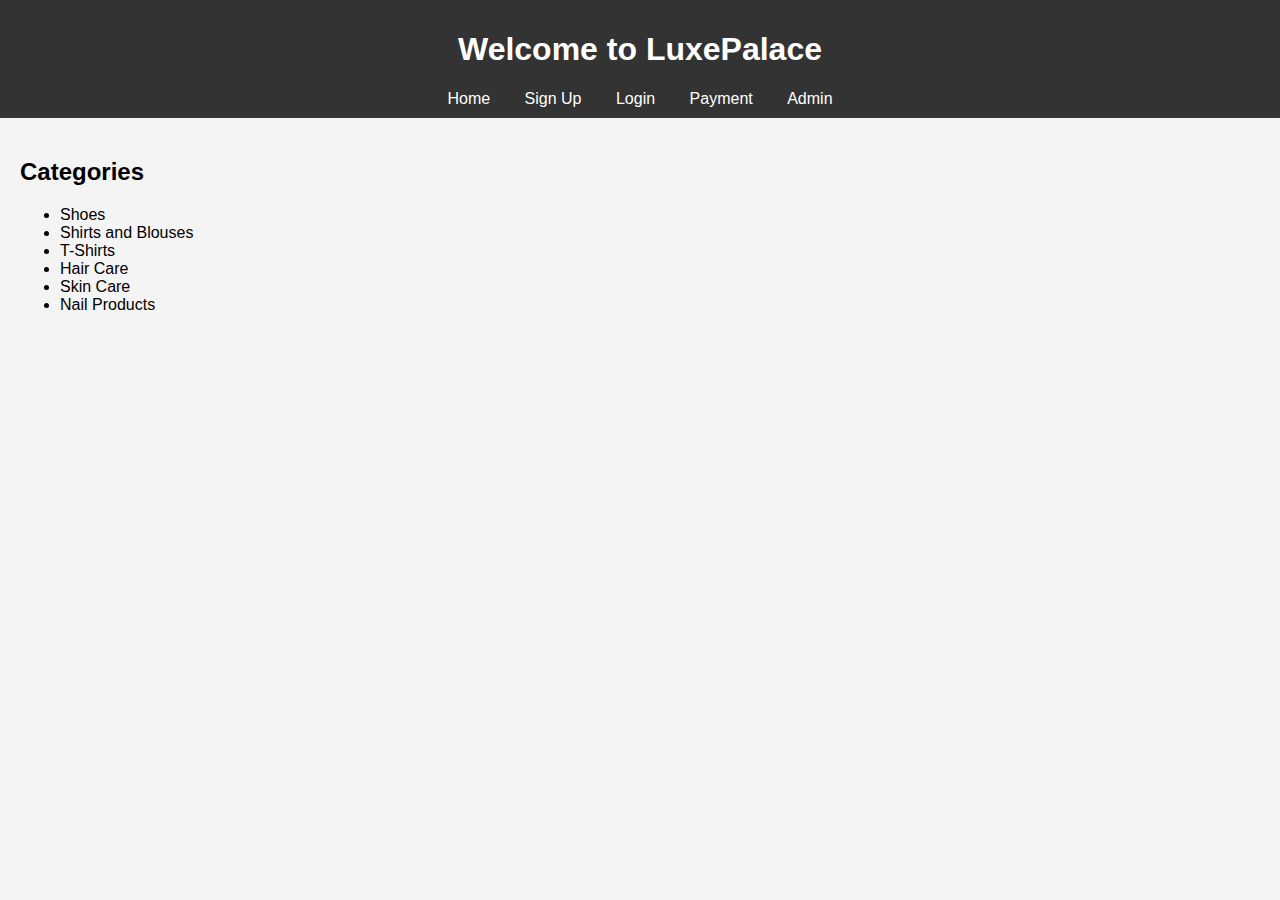
==== index.html @ e7441c0a "Index file" ====
<!DOCTYPE html>
<html lang="en">
<head>
    <meta charset="UTF-8">
    <meta name="viewport" content="width=device-width, initial-scale=1.0">
    <title>LuxePalace</title>
    <link rel="stylesheet" href="css/styles.css">
</head>
<body>
    <header>
        <h1>Welcome to LuxePalace</h1>
        <nav>
            <a href="index.html">Home</a>
            <a href="signup.html">Sign Up</a>
            <a href="login.html">Login</a>
            <a href="payment.html">Payment</a>
            <a href="admin.html">Admin</a>
        </nav>
    </header>
    <main>
        <h2>Categories</h2>
        <ul>
            <li>Shoes</li>
            <li>Shirts and Blouses</li>
            <li>T-Shirts</li>
            <li>Hair Care</li>
            <li>Skin Care</li>
            <li>Nail Products</li>
        </ul>
    </main>
    <script src="js/main.js"></script>
</body>
</html>
---- css/styles.css ----
body {
    font-family: Arial, sans-serif;
    margin: 0;
    padding: 0;
    background-color: #f4f4f4;
}

header {
    background-color: #333;
    color: #fff;
    padding: 10px 0;
    text-align: center;
}

header nav a {
    color: #fff;
    margin: 0 15px;
    text-decoration: none;
}

main {
    padding: 20px;
}

form {
    max-width: 400px;
    margin: auto;
    padding: 20px;
    background-color: #fff;
    border: 1px solid #ddd;
    box-shadow: 0 0 10px rgba(0, 0, 0, 0.1);
}

form label {
    display: block;
    margin-bottom: 10px;
}

form input {
    width: 100%;
    padding: 10px;
    margin-bottom: 20px;
    border: 1px solid #ddd;
    border-radius: 5px;
}

form button {
    width: 100%;
    padding: 10px;
    background-color: #333;
    color: #fff;
    border: none;
    border-radius: 5px;
    cursor: pointer;
}

form button:hover {
    background-color: #555;
}
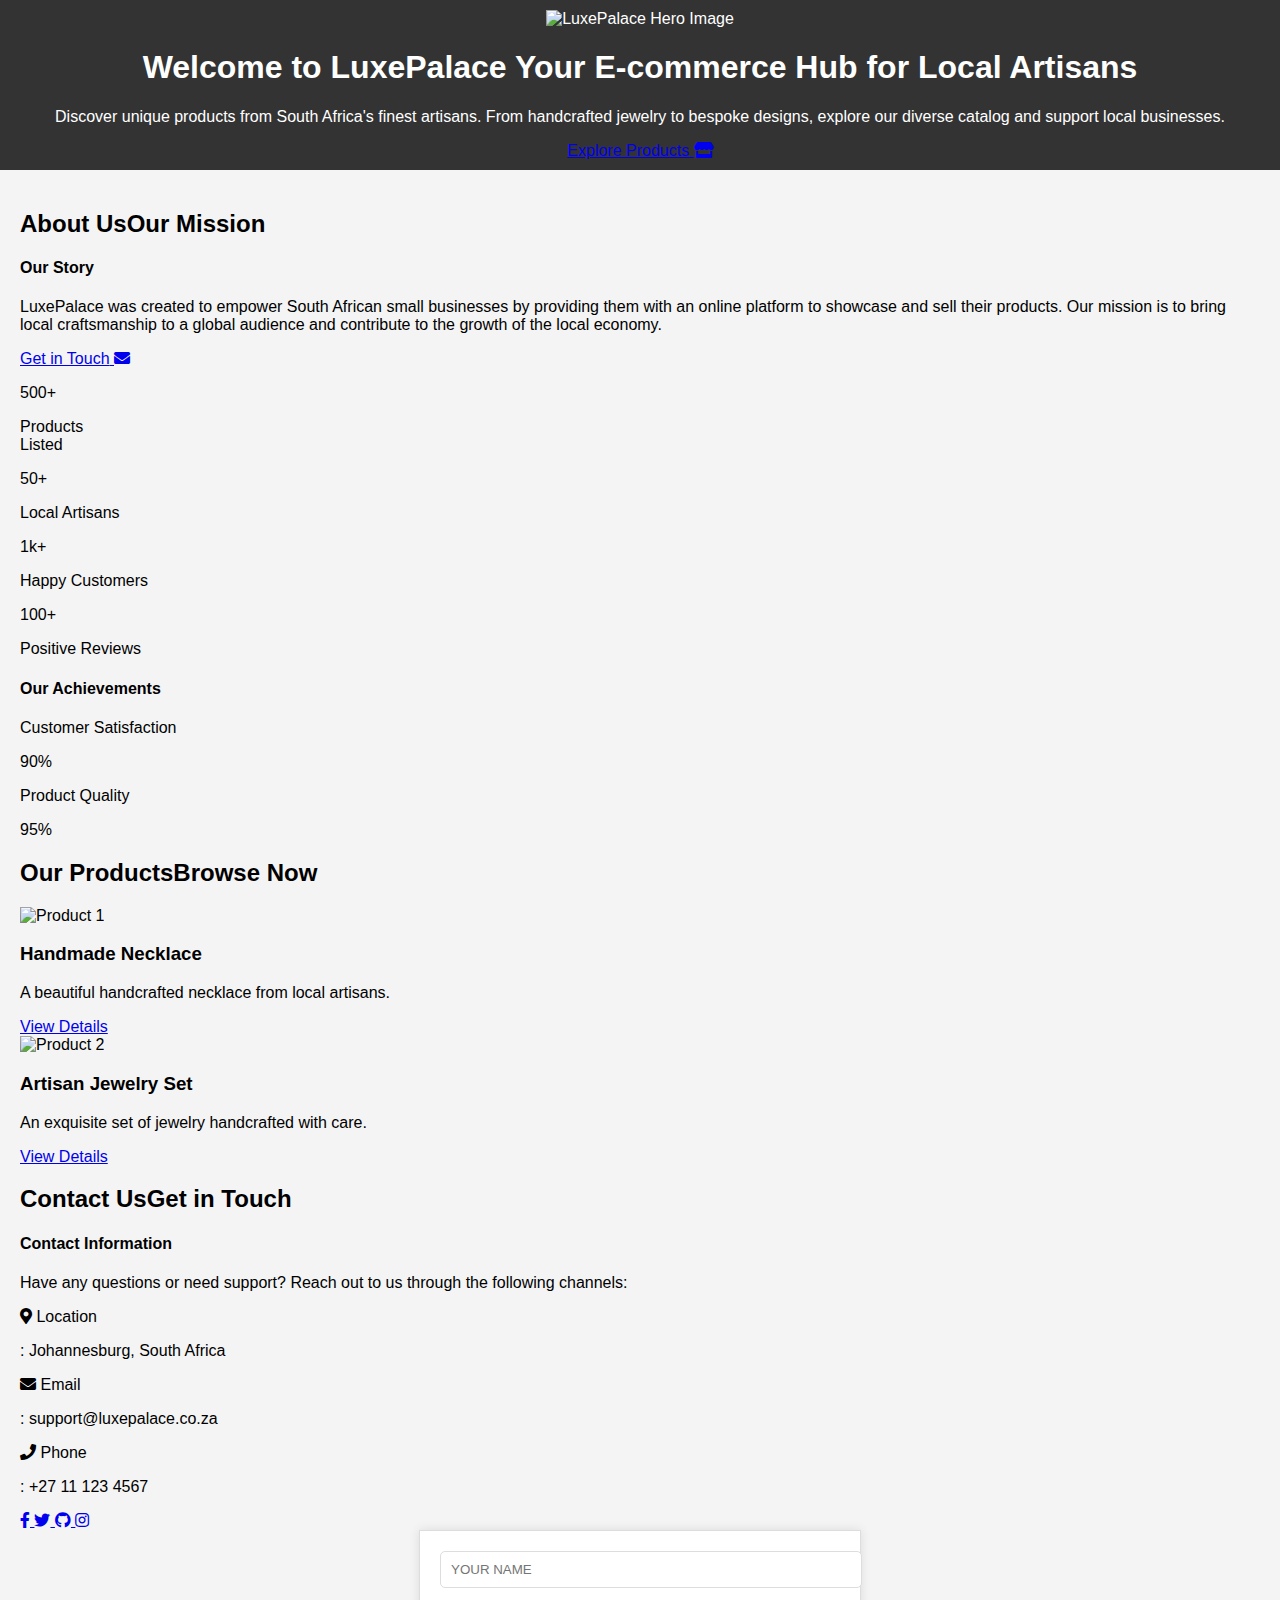
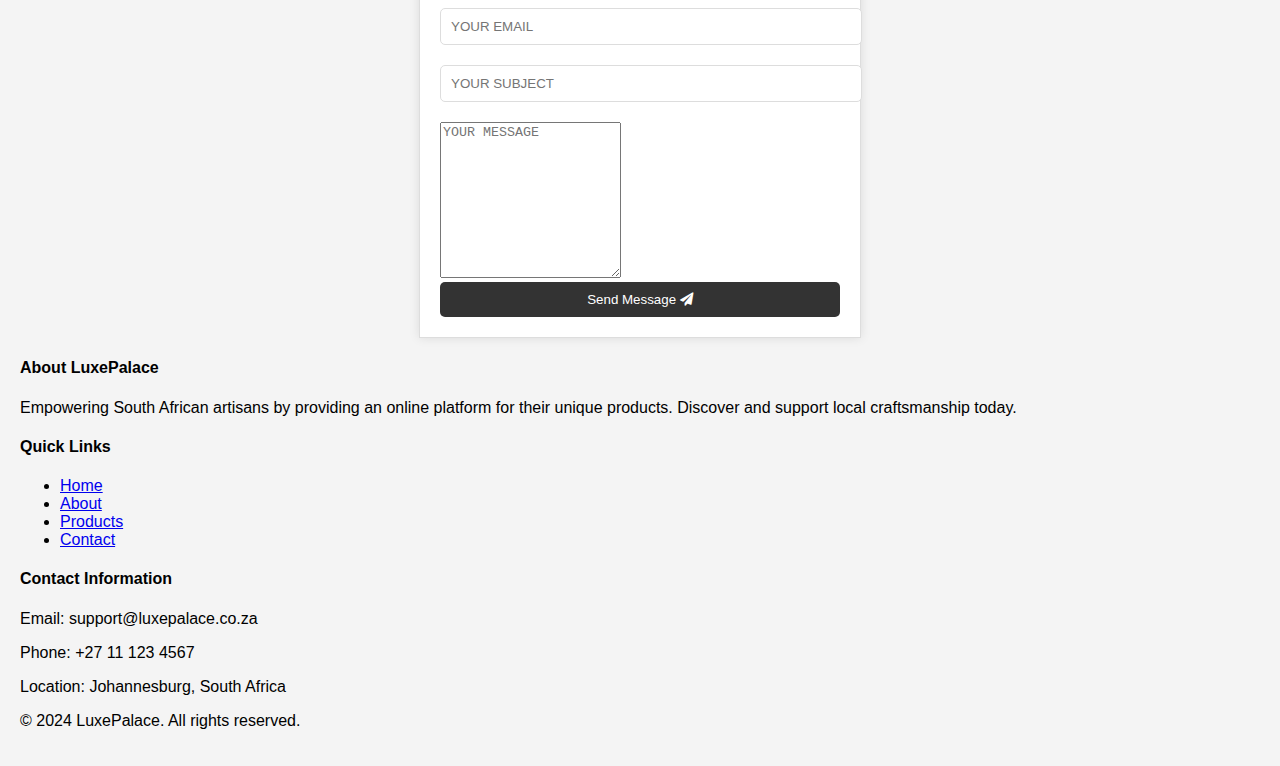
==== commit bf4c2907: "Update index.html" ====
--- a/index.html
+++ b/index.html
@@ -2,32 +2,239 @@
 <html lang="en">
 <head>
     <meta charset="UTF-8">
+    <meta http-equiv="X-UA-Compatible" content="IE=edge">
     <meta name="viewport" content="width=device-width, initial-scale=1.0">
-    <title>LuxePalace</title>
-    <link rel="stylesheet" href="css/styles.css">
+    <title>LuxePalace - Empowering Local Artisans</title>
+    <link rel="stylesheet" href="styles/styles.css">
+    <link rel="preconnect" href="https://fonts.googleapis.com">
+    <link rel="preconnect" href="https://fonts.gstatic.com" crossorigin>
+    <link rel="stylesheet" href="https://cdnjs.cloudflare.com/ajax/libs/font-awesome/5.15.4/css/all.min.css" integrity="sha512-1ycn6IcaQQ40/MKBW2W4Rhis/DbILU74C1vSrLJxCq57o941Ym01SwNsOMqvEBFlcgUa6xLiPY/NS5R+E6ztJQ==" crossorigin="anonymous" referrerpolicy="no-referrer" />
+    <link href="https://fonts.googleapis.com/css2?family=Poppins:wght@400;500;600;700;800&display=swap" rel="stylesheet">
 </head>
-<body>
-    <header>
-        <h1>Welcome to LuxePalace</h1>
-        <nav>
-            <a href="index.html">Home</a>
-            <a href="signup.html">Sign Up</a>
-            <a href="login.html">Login</a>
-            <a href="payment.html">Payment</a>
-            <a href="admin.html">Admin</a>
-        </nav>
+<body class="main-content">
+    <header class="container header active" id="home">
+        <div class="header-content">
+            <div class="left-header">
+                <div class="h-shape"></div>
+                <div class="image">
+                    <img src="img/hero.png" alt="LuxePalace Hero Image">
+                </div>
+            </div>
+            <div class="right-header">
+                <h1 class="name">
+                    Welcome to <span>LuxePalace</span>
+                    Your E-commerce Hub for Local Artisans
+                </h1>
+                <p>
+                    Discover unique products from South Africa's finest artisans. 
+                    From handcrafted jewelry to bespoke designs, explore our diverse catalog and support local businesses.
+                </p>
+                <div class="btn-con">
+                    <a href="#products" class="main-btn">
+                        <span class="btn-text">Explore Products</span>
+                        <span class="btn-icon"><i class="fas fa-store"></i></span>
+                    </a>
+                </div>
+            </div>
+        </div>
     </header>
     <main>
-        <h2>Categories</h2>
-        <ul>
-            <li>Shoes</li>
-            <li>Shirts and Blouses</li>
-            <li>T-Shirts</li>
-            <li>Hair Care</li>
-            <li>Skin Care</li>
-            <li>Nail Products</li>
-        </ul>
+        <section class="container about" id="about">
+            <div class="main-title">
+                <h2>About <span>Us</span><span class="bg-text">Our Mission</span></h2>
+            </div>
+            <div class="about-container">
+                <div class="left-about">
+                    <h4>Our Story</h4>
+                    <p>
+                        LuxePalace was created to empower South African small businesses by providing them with an online platform to showcase and sell their products. Our mission is to bring local craftsmanship to a global audience and contribute to the growth of the local economy.
+                    </p>
+                    <div class="btn-con">
+                        <a href="#contact" class="main-btn">
+                            <span class="btn-text">Get in Touch</span>
+                            <span class="btn-icon"><i class="fas fa-envelope"></i></span>
+                        </a>
+                    </div>
+                </div>
+                <div class="right-about">
+                    <div class="about-item">
+                        <div class="abt-text">
+                            <p class="large-text">500+</p>
+                            <p class="small-text">Products <br /> Listed</p>
+                        </div>
+                    </div>
+                    <div class="about-item">
+                        <div class="abt-text">
+                            <p class="large-text">50+</p>
+                            <p class="small-text">Local Artisans</p>
+                        </div>
+                    </div>
+                    <div class="about-item">
+                        <div class="abt-text">
+                            <p class="large-text">1k+</p>
+                            <p class="small-text">Happy Customers</p>
+                        </div>
+                    </div>
+                    <div class="about-item">
+                        <div class="abt-text">
+                            <p class="large-text">100+</p>
+                            <p class="small-text">Positive Reviews</p>
+                        </div>
+                    </div>
+                </div>
+            </div>
+            <div class="about-stats">
+                <h4 class="stat-title">Our Achievements</h4>
+                <div class="progress-bars">
+                    <div class="progress-bar">
+                        <p class="prog-title">Customer Satisfaction</p>
+                        <div class="progress-con">
+                            <p class="prog-text">90%</p>
+                            <div class="progress">
+                                <span class="satisfaction"></span>
+                            </div>
+                        </div>
+                    </div>
+                    <div class="progress-bar">
+                        <p class="prog-title">Product Quality</p>
+                        <div class="progress-con">
+                            <p class="prog-text">95%</p>
+                            <div class="progress">
+                                <span class="quality"></span>
+                            </div>
+                        </div>
+                    </div>
+                </div>
+            </div>
+        </section>
+        <section class="container" id="products">
+            <div class="main-title">
+                <h2>Our <span>Products</span><span class="bg-text">Browse Now</span></h2>
+            </div>
+            <div class="products">
+                <!-- Replace with actual product information -->
+                <div class="product-item">
+                    <div class="image">
+                        <img src="img/product1.jpg" alt="Product 1">
+                    </div>
+                    <div class="product-info">
+                        <h3>Handmade Necklace</h3>
+                        <p>A beautiful handcrafted necklace from local artisans.</p>
+                        <a href="#" class="main-btn">View Details</a>
+                    </div>
+                </div>
+                <div class="product-item">
+                    <div class="image">
+                        <img src="img/product2.jpg" alt="Product 2">
+                    </div>
+                    <div class="product-info">
+                        <h3>Artisan Jewelry Set</h3>
+                        <p>An exquisite set of jewelry handcrafted with care.</p>
+                        <a href="#" class="main-btn">View Details</a>
+                    </div>
+                </div>
+                <!-- Add more product items as needed -->
+            </div>
+        </section>
+        <section class="container" id="contact">
+            <div class="contact-container">
+                <div class="main-title">
+                    <h2>Contact <span>Us</span><span class="bg-text">Get in Touch</span></h2>
+                </div>
+                <div class="contact-content-con">
+                    <div class="left-contact">
+                        <h4>Contact Information</h4>
+                        <p>
+                            Have any questions or need support? Reach out to us through the following channels:
+                        </p>
+                        <div class="contact-info">
+                            <div class="contact-item">
+                                <div class="icon">
+                                    <i class="fas fa-map-marker-alt"></i>
+                                    <span>Location</span>
+                                </div>
+                                <p>: Johannesburg, South Africa</p>
+                            </div>
+                            <div class="contact-item">
+                                <div class="icon">
+                                    <i class="fas fa-envelope"></i>
+                                    <span>Email</span>
+                                </div>
+                                <p><span>: support@luxepalace.co.za</span></p>
+                            </div>
+                            <div class="contact-item">
+                                <div class="icon">
+                                    <i class="fas fa-phone"></i>
+                                    <span>Phone</span>
+                                </div>
+                                <p><span>: +27 11 123 4567</span></p>
+                            </div>
+                        </div>
+                        <div class="contact-icons">
+                            <div class="contact-icon">
+                                <a href="https://www.facebook.com/luxepalace" target="_blank">
+                                    <i class="fab fa-facebook-f"></i>
+                                </a>
+                                <a href="https://twitter.com/luxepalace" target="_blank">
+                                    <i class="fab fa-twitter"></i>
+                                </a>
+                                <a href="https://github.com/luxepalace" target="_blank">
+                                    <i class="fab fa-github"></i>
+                                </a>
+                                <a href="https://www.instagram.com/luxepalace" target="_blank">
+                                    <i class="fab fa-instagram"></i>
+                                </a>
+                            </div>
+                        </div>
+                    </div>
+                    <div class="right-contact">
+                        <form action="submit_form.php" method="post" class="contact-form">
+                            <div class="input-control i-c-2">
+                                <input type="text" name="name" required placeholder="YOUR NAME">
+                                <input type="email" name="email" required placeholder="YOUR EMAIL">
+                            </div>
+                            <div class="input-control">
+                                <input type="text" name="subject" required placeholder="YOUR SUBJECT">
+                            </div>
+                            <div class="input-control">
+                                <textarea name="message" rows="10" required placeholder="YOUR MESSAGE"></textarea>
+                            </div>
+                            <button type="submit" class="main-btn">
+                                <span class="btn-text">Send Message</span>
+                                <span class="btn-icon"><i class="fas fa-paper-plane"></i></span>
+                            </button>
+                        </form>
+                    </div>
+                </div>
+            </div>
+        </section>
+        <section class="footer">
+            <div class="footer-content">
+                <div class="footer-item">
+                    <h4>About LuxePalace</h4>
+                    <p>Empowering South African artisans by providing an online platform for their unique products. Discover and support local craftsmanship today.</p>
+                </div>
+                <div class="footer-item">
+                    <h4>Quick Links</h4>
+                    <ul>
+                        <li><a href="#home">Home</a></li>
+                        <li><a href="#about">About</a></li>
+                        <li><a href="#products">Products</a></li>
+                        <li><a href="#contact">Contact</a></li>
+                    </ul>
+                </div>
+                <div class="footer-item">
+                    <h4>Contact Information</h4>
+                    <p>Email: support@luxepalace.co.za</p>
+                    <p>Phone: +27 11 123 4567</p>
+                    <p>Location: Johannesburg, South Africa</p>
+                </div>
+            </div>
+            <div class="footer-bottom">
+                <p>&copy; 2024 LuxePalace. All rights reserved.</p>
+            </div>
+        </section>
     </main>
-    <script src="js/main.js"></script>
+    <script src="script/script.js"></script>
 </body>
 </html>
--- a/styles/styles.css
+++ b/styles/styles.css
@@ -0,0 +1,60 @@
+body {
+    font-family: Arial, sans-serif;
+    margin: 0;
+    padding: 0;
+    background-color: #f4f4f4;
+}
+
+header {
+    background-color: #333;
+    color: #fff;
+    padding: 10px 0;
+    text-align: center;
+}
+
+header nav a {
+    color: #fff;
+    margin: 0 15px;
+    text-decoration: none;
+}
+
+main {
+    padding: 20px;
+}
+
+form {
+    max-width: 400px;
+    margin: auto;
+    padding: 20px;
+    background-color: #fff;
+    border: 1px solid #ddd;
+    box-shadow: 0 0 10px rgba(0, 0, 0, 0.1);
+}
+
+form label {
+    display: block;
+    margin-bottom: 10px;
+}
+
+form input {
+    width: 100%;
+    padding: 10px;
+    margin-bottom: 20px;
+    border: 1px solid #ddd;
+    border-radius: 5px;
+}
+
+form button {
+    width: 100%;
+    padding: 10px;
+    background-color: #333;
+    color: #fff;
+    border: none;
+    border-radius: 5px;
+    cursor: pointer;
+}
+
+form button:hover {
+    background-color: #555;
+}
+
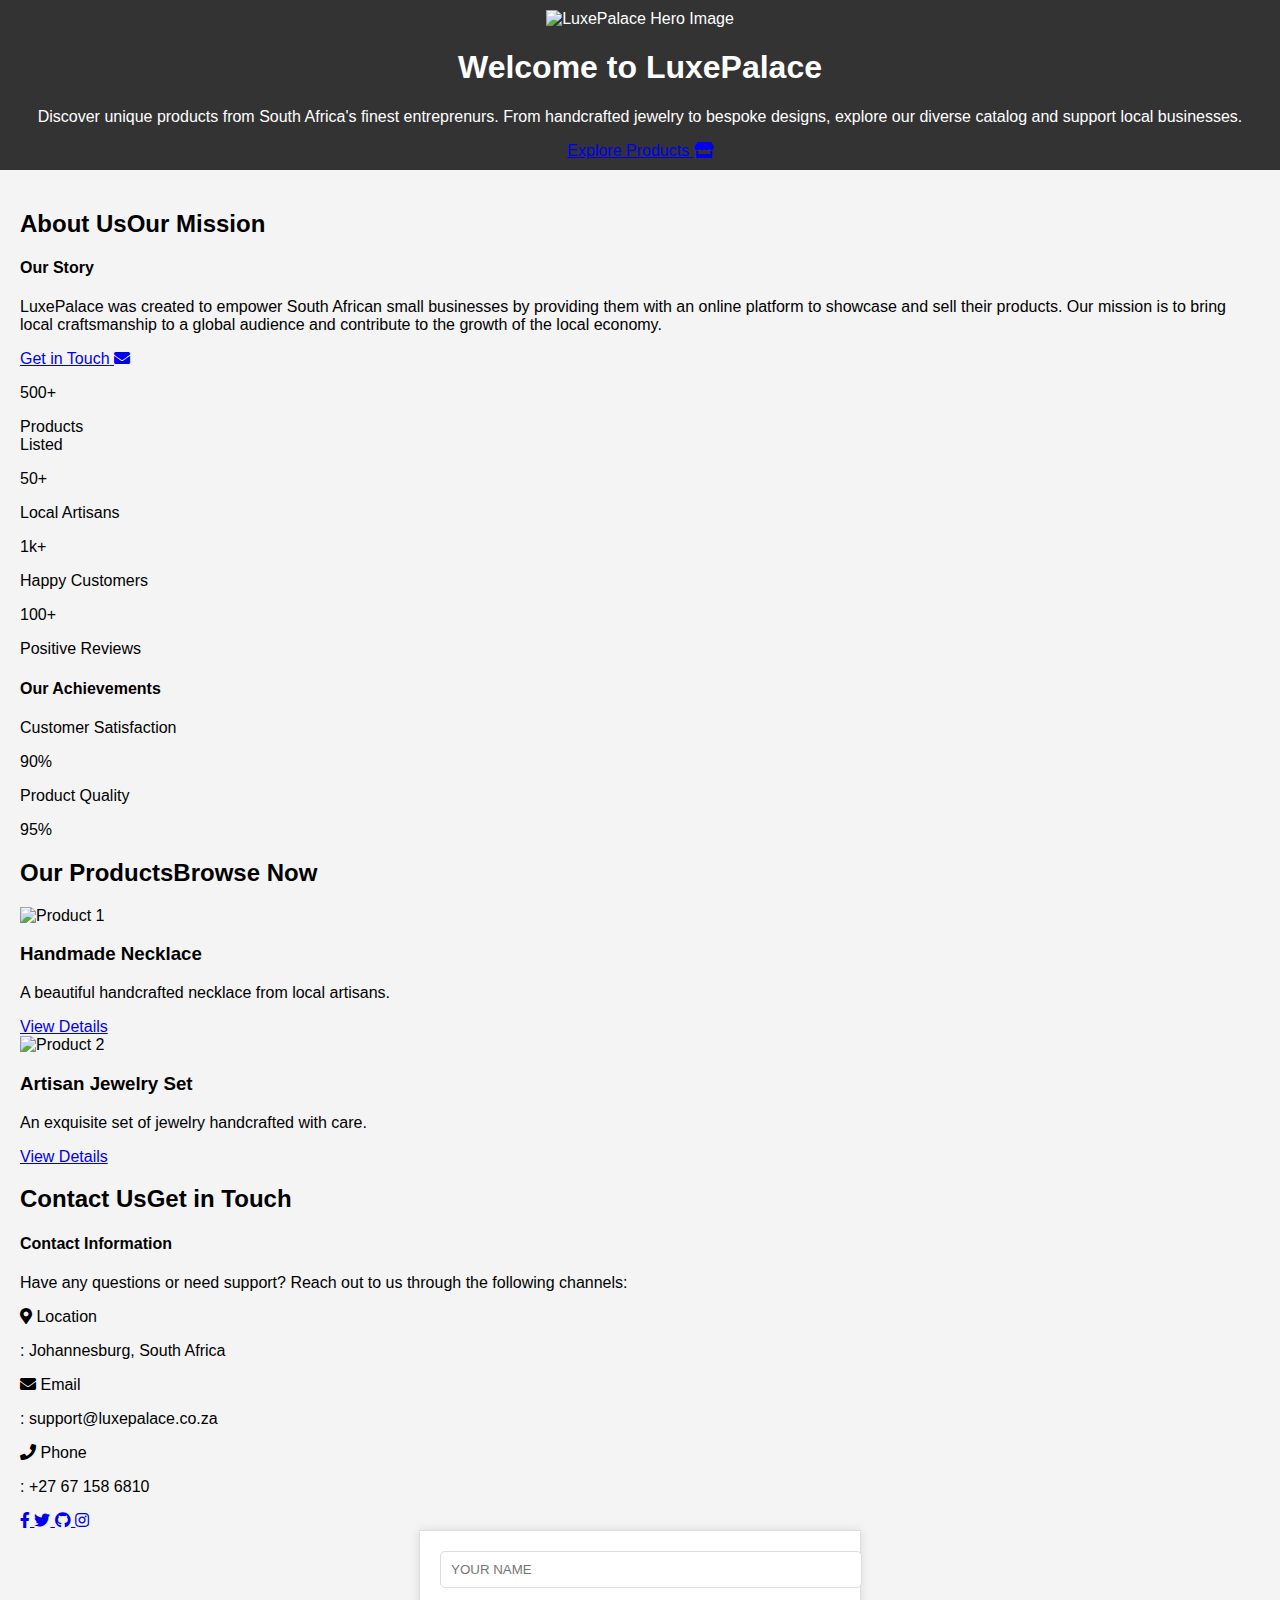
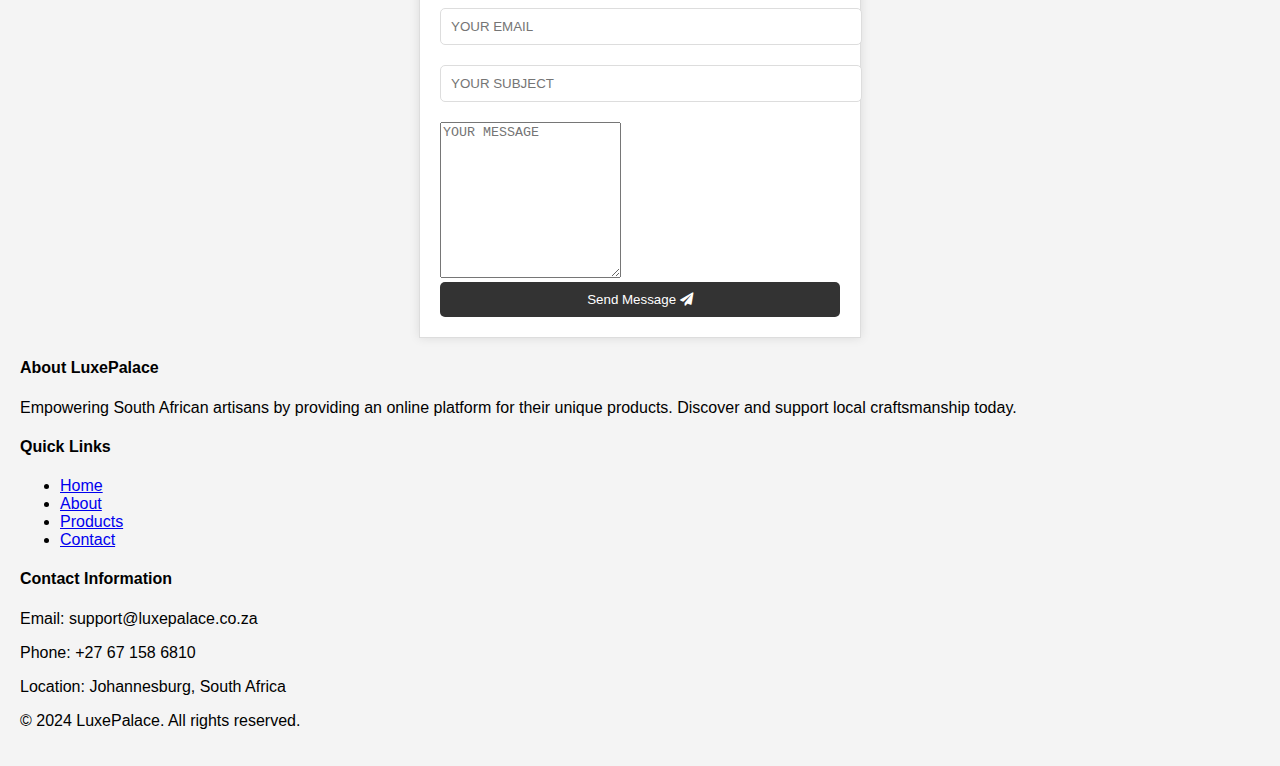
==== commit 25f496d1: "Update index.html" ====
--- a/index.html
+++ b/index.html
@@ -4,7 +4,7 @@
     <meta charset="UTF-8">
     <meta http-equiv="X-UA-Compatible" content="IE=edge">
     <meta name="viewport" content="width=device-width, initial-scale=1.0">
-    <title>LuxePalace - Empowering Local Artisans</title>
+    <title>LuxePalace</title>
     <link rel="stylesheet" href="styles/styles.css">
     <link rel="preconnect" href="https://fonts.googleapis.com">
     <link rel="preconnect" href="https://fonts.gstatic.com" crossorigin>
@@ -23,10 +23,10 @@
             <div class="right-header">
                 <h1 class="name">
                     Welcome to <span>LuxePalace</span>
-                    Your E-commerce Hub for Local Artisans
+                
                 </h1>
                 <p>
-                    Discover unique products from South Africa's finest artisans. 
+                    Discover unique products from South Africa's finest entreprenurs. 
                     From handcrafted jewelry to bespoke designs, explore our diverse catalog and support local businesses.
                 </p>
                 <div class="btn-con">
@@ -167,7 +167,7 @@
                                     <i class="fas fa-phone"></i>
                                     <span>Phone</span>
                                 </div>
-                                <p><span>: +27 11 123 4567</span></p>
+                                <p><span>: +27 67 158 6810 </span></p>
                             </div>
                         </div>
                         <div class="contact-icons">
@@ -226,7 +226,7 @@
                 <div class="footer-item">
                     <h4>Contact Information</h4>
                     <p>Email: support@luxepalace.co.za</p>
-                    <p>Phone: +27 11 123 4567</p>
+                    <p>Phone: +27 67 158 6810</p>
                     <p>Location: Johannesburg, South Africa</p>
                 </div>
             </div>
